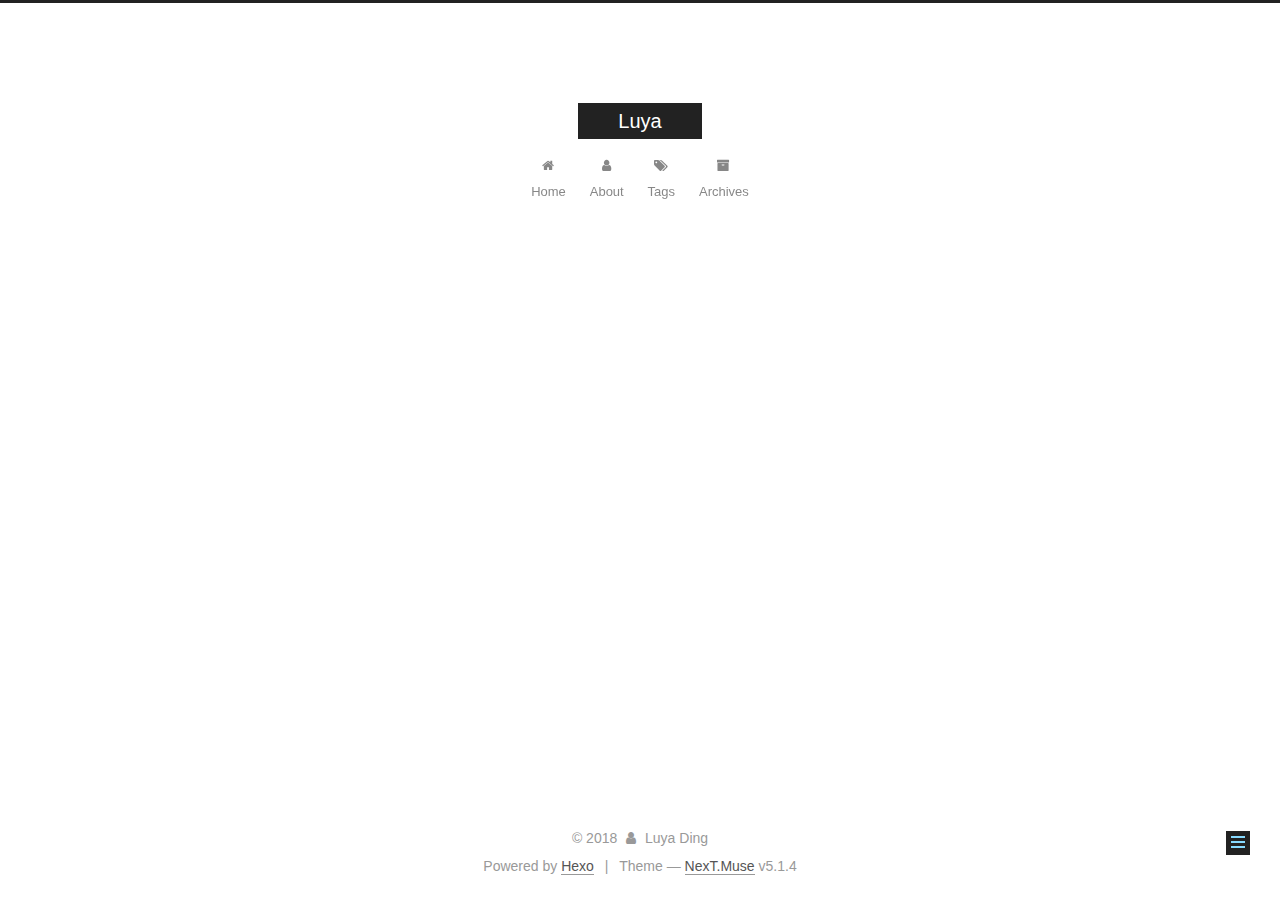
==== about/index.html @ d330a80e "Site updated: 2018-05-01 00:17:19" ====
<!DOCTYPE html>



  


<html class="theme-next muse use-motion" lang="">
<head>
  <meta charset="UTF-8"/>
<meta http-equiv="X-UA-Compatible" content="IE=edge" />
<meta name="viewport" content="width=device-width, initial-scale=1, maximum-scale=1"/>
<meta name="theme-color" content="#222">









<meta http-equiv="Cache-Control" content="no-transform" />
<meta http-equiv="Cache-Control" content="no-siteapp" />
















  
  
  <link href="/lib/fancybox/source/jquery.fancybox.css?v=2.1.5" rel="stylesheet" type="text/css" />







<link href="/lib/font-awesome/css/font-awesome.min.css?v=4.6.2" rel="stylesheet" type="text/css" />

<link href="/css/main.css?v=5.1.4" rel="stylesheet" type="text/css" />


  <link rel="apple-touch-icon" sizes="180x180" href="/images/apple-touch-icon-next.png?v=5.1.4">


  <link rel="icon" type="image/png" sizes="32x32" href="/images/favicon-32x32-next.png?v=5.1.4">


  <link rel="icon" type="image/png" sizes="16x16" href="/images/favicon-16x16-next.png?v=5.1.4">


  <link rel="mask-icon" href="/images/logo.svg?v=5.1.4" color="#222">





  <meta name="keywords" content="Hexo, NexT" />










<meta name="description" content="Les étoiles sont belles, à cause d&apos;une fleur que l&apos;on ne voit pas.">
<meta property="og:type" content="website">
<meta property="og:title" content="about">
<meta property="og:url" content="http://lorraineding.github.io/about/index.html">
<meta property="og:site_name" content="Luya">
<meta property="og:description" content="Les étoiles sont belles, à cause d&apos;une fleur que l&apos;on ne voit pas.">
<meta property="og:locale" content="default">
<meta property="og:updated_time" content="2018-05-01T04:16:42.000Z">
<meta name="twitter:card" content="summary">
<meta name="twitter:title" content="about">
<meta name="twitter:description" content="Les étoiles sont belles, à cause d&apos;une fleur que l&apos;on ne voit pas.">



<script type="text/javascript" id="hexo.configurations">
  var NexT = window.NexT || {};
  var CONFIG = {
    root: '/',
    scheme: 'Muse',
    version: '5.1.4',
    sidebar: {"position":"left","display":"post","offset":12,"b2t":false,"scrollpercent":false,"onmobile":false},
    fancybox: true,
    tabs: true,
    motion: {"enable":true,"async":false,"transition":{"post_block":"fadeIn","post_header":"slideDownIn","post_body":"slideDownIn","coll_header":"slideLeftIn","sidebar":"slideUpIn"}},
    duoshuo: {
      userId: '0',
      author: 'Author'
    },
    algolia: {
      applicationID: '',
      apiKey: '',
      indexName: '',
      hits: {"per_page":10},
      labels: {"input_placeholder":"Search for Posts","hits_empty":"We didn't find any results for the search: ${query}","hits_stats":"${hits} results found in ${time} ms"}
    }
  };
</script>



  <link rel="canonical" href="http://lorraineding.github.io/about/"/>





  <title>about | Luya</title>
  








</head>

<body itemscope itemtype="http://schema.org/WebPage" lang="default">

  
  
    
  

  <div class="container sidebar-position-left page-post-detail">
    <div class="headband"></div>

    <header id="header" class="header" itemscope itemtype="http://schema.org/WPHeader">
      <div class="header-inner"><div class="site-brand-wrapper">
  <div class="site-meta ">
    

    <div class="custom-logo-site-title">
      <a href="/"  class="brand" rel="start">
        <span class="logo-line-before"><i></i></span>
        <span class="site-title">Luya</span>
        <span class="logo-line-after"><i></i></span>
      </a>
    </div>
      
        <p class="site-subtitle"></p>
      
  </div>

  <div class="site-nav-toggle">
    <button>
      <span class="btn-bar"></span>
      <span class="btn-bar"></span>
      <span class="btn-bar"></span>
    </button>
  </div>
</div>

<nav class="site-nav">
  

  
    <ul id="menu" class="menu">
      
        
        <li class="menu-item menu-item-home">
          <a href="/" rel="section">
            
              <i class="menu-item-icon fa fa-fw fa-home"></i> <br />
            
            Home
          </a>
        </li>
      
        
        <li class="menu-item menu-item-about">
          <a href="/about/" rel="section">
            
              <i class="menu-item-icon fa fa-fw fa-user"></i> <br />
            
            About
          </a>
        </li>
      
        
        <li class="menu-item menu-item-tags">
          <a href="/tags/" rel="section">
            
              <i class="menu-item-icon fa fa-fw fa-tags"></i> <br />
            
            Tags
          </a>
        </li>
      
        
        <li class="menu-item menu-item-archives">
          <a href="/archives/" rel="section">
            
              <i class="menu-item-icon fa fa-fw fa-archive"></i> <br />
            
            Archives
          </a>
        </li>
      

      
    </ul>
  

  
</nav>



 </div>
    </header>

    <main id="main" class="main">
      <div class="main-inner">
        <div class="content-wrap">
          <div id="content" class="content">
            

  <div id="posts" class="posts-expand">
    
    
    
    <div class="post-block page">
      <header class="post-header">

	<h1 class="post-title" itemprop="name headline">about</h1>



</header>

      
      
      
      <div class="post-body">
        
        
          
        
      </div>
      
      
      
    </div>
    
    
    
  </div>


          </div>
          


          

  



        </div>
        
          
  
  <div class="sidebar-toggle">
    <div class="sidebar-toggle-line-wrap">
      <span class="sidebar-toggle-line sidebar-toggle-line-first"></span>
      <span class="sidebar-toggle-line sidebar-toggle-line-middle"></span>
      <span class="sidebar-toggle-line sidebar-toggle-line-last"></span>
    </div>
  </div>

  <aside id="sidebar" class="sidebar">
    
    <div class="sidebar-inner">

      

      

      <section class="site-overview-wrap sidebar-panel sidebar-panel-active">
        <div class="site-overview">
          <div class="site-author motion-element" itemprop="author" itemscope itemtype="http://schema.org/Person">
            
              <p class="site-author-name" itemprop="name">Luya Ding</p>
              <p class="site-description motion-element" itemprop="description">Les étoiles sont belles, à cause d'une fleur que l'on ne voit pas.</p>
          </div>

          <nav class="site-state motion-element">

            
              <div class="site-state-item site-state-posts">
              
                <a href="/archives/">
              
                  <span class="site-state-item-count">1</span>
                  <span class="site-state-item-name">posts</span>
                </a>
              </div>
            

            

            

          </nav>

          

          

          
          

          
          

          

        </div>
      </section>

      

      

    </div>
  </aside>


        
      </div>
    </main>

    <footer id="footer" class="footer">
      <div class="footer-inner">
        <div class="copyright">&copy; <span itemprop="copyrightYear">2018</span>
  <span class="with-love">
    <i class="fa fa-user"></i>
  </span>
  <span class="author" itemprop="copyrightHolder">Luya Ding</span>

  
</div>


  <div class="powered-by">Powered by <a class="theme-link" target="_blank" href="https://hexo.io">Hexo</a></div>



  <span class="post-meta-divider">|</span>



  <div class="theme-info">Theme &mdash; <a class="theme-link" target="_blank" href="https://github.com/iissnan/hexo-theme-next">NexT.Muse</a> v5.1.4</div>




        







        
      </div>
    </footer>

    
      <div class="back-to-top">
        <i class="fa fa-arrow-up"></i>
        
      </div>
    

    

  </div>

  

<script type="text/javascript">
  if (Object.prototype.toString.call(window.Promise) !== '[object Function]') {
    window.Promise = null;
  }
</script>









  












  
  
    <script type="text/javascript" src="/lib/jquery/index.js?v=2.1.3"></script>
  

  
  
    <script type="text/javascript" src="/lib/fastclick/lib/fastclick.min.js?v=1.0.6"></script>
  

  
  
    <script type="text/javascript" src="/lib/jquery_lazyload/jquery.lazyload.js?v=1.9.7"></script>
  

  
  
    <script type="text/javascript" src="/lib/velocity/velocity.min.js?v=1.2.1"></script>
  

  
  
    <script type="text/javascript" src="/lib/velocity/velocity.ui.min.js?v=1.2.1"></script>
  

  
  
    <script type="text/javascript" src="/lib/fancybox/source/jquery.fancybox.pack.js?v=2.1.5"></script>
  


  


  <script type="text/javascript" src="/js/src/utils.js?v=5.1.4"></script>

  <script type="text/javascript" src="/js/src/motion.js?v=5.1.4"></script>



  
  

  
  <script type="text/javascript" src="/js/src/scrollspy.js?v=5.1.4"></script>
<script type="text/javascript" src="/js/src/post-details.js?v=5.1.4"></script>



  


  <script type="text/javascript" src="/js/src/bootstrap.js?v=5.1.4"></script>



  


  




	





  





  












  





  

  

  

  
  

  

  

  

</body>
</html>
---- css/main.css ----
/* normalize.css v3.0.2 | MIT License | git.io/normalize */
html {
  font-family: sans-serif; /* 1 */
  -ms-text-size-adjust: 100%; /* 2 */
  -webkit-text-size-adjust: 100%; /* 2 */
}
body {
  margin: 0;
}
article,
aside,
details,
figcaption,
figure,
footer,
header,
hgroup,
main,
menu,
nav,
section,
summary {
  display: block;
}
audio,
canvas,
progress,
video {
  display: inline-block; /* 1 */
  vertical-align: baseline; /* 2 */
}
audio:not([controls]) {
  display: none;
  height: 0;
}
[hidden],
template {
  display: none;
}
a {
  background-color: transparent;
}
a:active,
a:hover {
  outline: 0;
}
abbr[title] {
  border-bottom: 1px dotted;
}
b,
strong {
  font-weight: bold;
}
dfn {
  font-style: italic;
}
h1 {
  font-size: 2em;
  margin: 0.67em 0;
}
mark {
  background: #ff0;
  color: #000;
}
small {
  font-size: 80%;
}
sub,
sup {
  font-size: 75%;
  line-height: 0;
  position: relative;
  vertical-align: baseline;
}
sup {
  top: -0.5em;
}
sub {
  bottom: -0.25em;
}
img {
  border: 0;
}
svg:not(:root) {
  overflow: hidden;
}
figure {
  margin: 1em 40px;
}
hr {
  -moz-box-sizing: content-box;
  box-sizing: content-box;
  height: 0;
}
pre {
  overflow: auto;
}
code,
kbd,
pre,
samp {
  font-family: monospace, monospace;
  font-size: 1em;
}
button,
input,
optgroup,
select,
textarea {
  color: inherit; /* 1 */
  font: inherit; /* 2 */
  margin: 0; /* 3 */
}
button {
  overflow: visible;
}
button,
select {
  text-transform: none;
}
button,
html input[type="button"],
input[type="reset"],
input[type="submit"] {
  -webkit-appearance: button; /* 2 */
  cursor: pointer; /* 3 */
}
button[disabled],
html input[disabled] {
  cursor: default;
}
button::-moz-focus-inner,
input::-moz-focus-inner {
  border: 0;
  padding: 0;
}
input {
  line-height: normal;
}
input[type="checkbox"],
input[type="radio"] {
  box-sizing: border-box; /* 1 */
  padding: 0; /* 2 */
}
input[type="number"]::-webkit-inner-spin-button,
input[type="number"]::-webkit-outer-spin-button {
  height: auto;
}
input[type="search"] {
  -webkit-appearance: textfield; /* 1 */
  -moz-box-sizing: content-box;
  -webkit-box-sizing: content-box; /* 2 */
  box-sizing: content-box;
}
input[type="search"]::-webkit-search-cancel-button,
input[type="search"]::-webkit-search-decoration {
  -webkit-appearance: none;
}
fieldset {
  border: 1px solid #c0c0c0;
  margin: 0 2px;
  padding: 0.35em 0.625em 0.75em;
}
legend {
  border: 0; /* 1 */
  padding: 0; /* 2 */
}
textarea {
  overflow: auto;
}
optgroup {
  font-weight: bold;
}
table {
  border-collapse: collapse;
  border-spacing: 0;
}
td,
th {
  padding: 0;
}
::selection {
  background: #262a30;
  color: #fff;
}
body {
  position: relative;
  font-family: 'Lato', "PingFang SC", "Microsoft YaHei", sans-serif;
  font-size: 14px;
  line-height: 2;
  color: #555;
  background: #fff;
}
@media (max-width: 767px) {
  body {
    padding-right: 0 !important;
  }
}
@media (min-width: 768px) and (max-width: 991px) {
  body {
    padding-right: 0 !important;
  }
}
@media (min-width: 1600px) {
  body {
    font-size: 16px;
  }
}
h1,
h2,
h3,
h4,
h5,
h6 {
  margin: 0;
  padding: 0;
  font-weight: bold;
  line-height: 1.5;
  font-family: 'Lato', "PingFang SC", "Microsoft YaHei", sans-serif;
}
h2,
h3,
h4,
h5,
h6 {
  margin: 20px 0 15px;
}
h1 {
  font-size: 22px;
}
@media (max-width: 767px) {
  h1 {
    font-size: 18px;
  }
}
h2 {
  font-size: 20px;
}
@media (max-width: 767px) {
  h2 {
    font-size: 16px;
  }
}
h3 {
  font-size: 18px;
}
@media (max-width: 767px) {
  h3 {
    font-size: 14px;
  }
}
h4 {
  font-size: 16px;
}
@media (max-width: 767px) {
  h4 {
    font-size: 12px;
  }
}
h5 {
  font-size: 14px;
}
@media (max-width: 767px) {
  h5 {
    font-size: 10px;
  }
}
h6 {
  font-size: 12px;
}
@media (max-width: 767px) {
  h6 {
    font-size: 8px;
  }
}
p {
  margin: 0 0 20px 0;
}
a {
  color: #555;
  text-decoration: none;
  outline: none;
  border-bottom: 1px solid #999;
  word-wrap: break-word;
}
a:hover {
  color: #222;
  border-bottom-color: #222;
}
blockquote {
  margin: 0;
  padding: 0;
}
img {
  display: block;
  margin: auto;
  max-width: 100%;
  height: auto;
}
hr {
  margin: 40px 0;
  height: 3px;
  border: none;
  background-color: #ddd;
  background-image: repeating-linear-gradient(-45deg, #fff, #fff 4px, transparent 4px, transparent 8px);
}
blockquote {
  padding: 0 15px;
  color: #666;
  border-left: 4px solid #ddd;
}
blockquote cite::before {
  content: "-";
  padding: 0 5px;
}
dt {
  font-weight: 700;
}
dd {
  margin: 0;
  padding: 0;
}
kbd {
  border: 1px solid #ccc;
  border-radius: 0.2em;
  box-shadow: 0.1em 0.1em 0.2em rgba(0,0,0,0.1);
  background-color: #f9f9f9;
  font-family: inherit;
  background-image: -webkit-linear-gradient(top, #eee, #fff, #eee);
  padding: 0.1em 0.3em;
  white-space: nowrap;
}
.text-left {
  text-align: left;
}
.text-center {
  text-align: center;
}
.text-right {
  text-align: right;
}
.text-justify {
  text-align: justify;
}
.text-nowrap {
  white-space: nowrap;
}
.text-lowercase {
  text-transform: lowercase;
}
.text-uppercase {
  text-transform: uppercase;
}
.text-capitalize {
  text-transform: capitalize;
}
.center-block {
  display: block;
  margin-left: auto;
  margin-right: auto;
}
.clearfix:before,
.clearfix:after {
  content: " ";
  display: table;
}
.clearfix:after {
  clear: both;
}
.pullquote {
  width: 45%;
}
.pullquote.left {
  float: left;
  margin-left: 5px;
  margin-right: 10px;
}
.pullquote.right {
  float: right;
  margin-left: 10px;
  margin-right: 5px;
}
.affix.affix.affix {
  position: fixed;
}
.translation {
  margin-top: -20px;
  font-size: 14px;
  color: #999;
}
.scrollbar-measure {
  width: 100px;
  height: 100px;
  overflow: scroll;
  position: absolute;
  top: -9999px;
}
.use-motion .motion-element {
  opacity: 0;
}
table {
  margin: 20px 0;
  width: 100%;
  border-collapse: collapse;
  border-spacing: 0;
  border: 1px solid #ddd;
  font-size: 14px;
  table-layout: fixed;
  word-wrap: break-all;
}
table>tbody>tr:nth-of-type(odd) {
  background-color: #f9f9f9;
}
table>tbody>tr:hover {
  background-color: #f5f5f5;
}
caption,
th,
td {
  padding: 8px;
  text-align: left;
  vertical-align: middle;
  font-weight: normal;
}
th,
td {
  border-bottom: 3px solid #ddd;
  border-right: 1px solid #eee;
}
th {
  padding-bottom: 10px;
  font-weight: 700;
}
td {
  border-bottom-width: 1px;
}
html,
body {
  height: 100%;
}
.container {
  position: relative;
  min-height: 100%;
}
.header-inner {
  margin: 0 auto;
  padding: 100px 0 70px;
  width: 700px;
}
@media (min-width: 1600px) {
  .container .header-inner {
    width: 900px;
  }
}
.main {
  padding-bottom: 150px;
}
.main-inner {
  margin: 0 auto;
  width: 700px;
}
@media (min-width: 1600px) {
  .container .main-inner {
    width: 900px;
  }
}
.footer {
  position: absolute;
  left: 0;
  bottom: 0;
  width: 100%;
  min-height: 50px;
}
.footer-inner {
  box-sizing: border-box;
  margin: 20px auto;
  width: 700px;
}
@media (min-width: 1600px) {
  .container .footer-inner {
    width: 900px;
  }
}
pre,
.highlight {
  overflow: auto;
  margin: 20px 0;
  padding: 0;
  font-size: 13px;
  color: #4d4d4c;
  background: #f7f7f7;
  line-height: 1.6;
}
pre,
code {
  font-family: consolas, Menlo, "PingFang SC", "Microsoft YaHei", monospace;
}
code {
  padding: 2px 4px;
  word-wrap: break-word;
  color: #555;
  background: #eee;
  border-radius: 3px;
  font-size: 13px;
}
pre {
  padding: 10px;
}
pre code {
  padding: 0;
  color: #4d4d4c;
  background: none;
  text-shadow: none;
}
.highlight {
  border-radius: 1px;
}
.highlight pre {
  border: none;
  margin: 0;
  padding: 10px 0;
}
.highlight table {
  margin: 0;
  width: auto;
  border: none;
}
.highlight td {
  border: none;
  padding: 0;
}
.highlight figcaption {
  font-size: 1em;
  color: #4d4d4c;
  line-height: 1em;
  margin-bottom: 1em;
}
.highlight figcaption:before,
.highlight figcaption:after {
  content: " ";
  display: table;
}
.highlight figcaption:after {
  clear: both;
}
.highlight figcaption a {
  float: right;
  color: #4d4d4c;
}
.highlight figcaption a:hover {
  border-bottom-color: #4d4d4c;
}
.highlight .gutter pre {
  padding-left: 10px;
  padding-right: 10px;
  color: #869194;
  text-align: right;
  background-color: #eff2f3;
}
.highlight .code pre {
  width: 100%;
  padding-left: 10px;
  padding-right: 10px;
  background-color: #f7f7f7;
}
.highlight .line {
  height: 20px;
}
.gutter {
  -webkit-user-select: none;
  -moz-user-select: none;
  -ms-user-select: none;
  user-select: none;
}
.gist table {
  width: auto;
}
.gist table td {
  border: none;
}
pre .deletion {
  background: #fdd;
}
pre .addition {
  background: #dfd;
}
pre .meta {
  color: #8959a8;
}
pre .comment {
  color: #8e908c;
}
pre .variable,
pre .attribute,
pre .tag,
pre .regexp,
pre .ruby .constant,
pre .xml .tag .title,
pre .xml .pi,
pre .xml .doctype,
pre .html .doctype,
pre .css .id,
pre .css .class,
pre .css .pseudo {
  color: #c82829;
}
pre .number,
pre .preprocessor,
pre .built_in,
pre .literal,
pre .params,
pre .constant,
pre .command {
  color: #f5871f;
}
pre .ruby .class .title,
pre .css .rules .attribute,
pre .string,
pre .value,
pre .inheritance,
pre .header,
pre .ruby .symbol,
pre .xml .cdata,
pre .special,
pre .number,
pre .formula {
  color: #718c00;
}
pre .title,
pre .css .hexcolor {
  color: #3e999f;
}
pre .function,
pre .python .decorator,
pre .python .title,
pre .ruby .function .title,
pre .ruby .title .keyword,
pre .perl .sub,
pre .javascript .title,
pre .coffeescript .title {
  color: #4271ae;
}
pre .keyword,
pre .javascript .function {
  color: #8959a8;
}
.full-image.full-image.full-image.full-image {
  border: none;
  max-width: 100%;
  width: auto;
  margin: 20px auto 25px;
}
@media (min-width: 992px) {
  .full-image.full-image.full-image.full-image {
    max-width: none;
    width: 110%;
    margin: 25px -5%;
  }
}
.blockquote-center,
.page-home .post-type-quote blockquote,
.page-post-detail .post-type-quote blockquote {
  position: relative;
  margin: 40px 0;
  padding: 0;
  border-left: none;
  text-align: center;
}
.blockquote-center::before,
.page-home .post-type-quote blockquote::before,
.page-post-detail .post-type-quote blockquote::before,
.blockquote-center::after,
.page-home .post-type-quote blockquote::after,
.page-post-detail .post-type-quote blockquote::after {
  position: absolute;
  content: ' ';
  display: block;
  width: 100%;
  height: 24px;
  opacity: 0.2;
  background-repeat: no-repeat;
  background-position: 0 -6px;
  background-size: 22px 22px;
}
.blockquote-center::before,
.page-home .post-type-quote blockquote::before,
.page-post-detail .post-type-quote blockquote::before {
  top: -20px;
  background-image: url("../images/quote-l.svg");
  border-top: 1px solid #ccc;
}
.blockquote-center::after,
.page-home .post-type-quote blockquote::after,
.page-post-detail .post-type-quote blockquote::after {
  bottom: -20px;
  background-image: url("../images/quote-r.svg");
  border-bottom: 1px solid #ccc;
  background-position: 100% 8px;
}
.blockquote-center p,
.page-home .post-type-quote blockquote p,
.page-post-detail .post-type-quote blockquote p,
.blockquote-center div,
.page-home .post-type-quote blockquote div,
.page-post-detail .post-type-quote blockquote div {
  text-align: center;
}
.post .post-body .group-picture img {
  box-sizing: border-box;
  padding: 0 3px;
  border: none;
}
.post .group-picture-row {
  overflow: hidden;
  margin-top: 6px;
}
.post .group-picture-row:first-child {
  margin-top: 0;
}
.post .group-picture-column {
  float: left;
}
.page-post-detail .post-body .group-picture-column {
  float: none;
  margin-top: 10px;
  width: auto !important;
}
.page-post-detail .post-body .group-picture-column img {
  margin: 0 auto;
}
.page-archive .group-picture-container {
  overflow: hidden;
}
.page-archive .group-picture-row {
  float: left;
}
.page-archive .group-picture-row:first-child {
  margin-top: 6px;
}
.page-archive .group-picture-column {
  max-width: 150px;
  max-height: 150px;
}
.post-body .note {
  position: relative;
  padding: 15px;
  margin-bottom: 20px;
  border: 1px solid #eee;
  border-left-width: 5px;
  border-radius: 3px;
}
.post-body .note h2,
.post-body .note h3,
.post-body .note h4,
.post-body .note h5,
.post-body .note h6 {
  margin-top: 0;
  margin-bottom: 0;
  border-bottom: initial;
  padding-top: 0 !important;
}
.post-body .note p:first-child,
.post-body .note ul:first-child,
.post-body .note ol:first-child,
.post-body .note table:first-child,
.post-body .note pre:first-child,
.post-body .note blockquote:first-child {
  margin-top: 0;
}
.post-body .note p:last-child,
.post-body .note ul:last-child,
.post-body .note ol:last-child,
.post-body .note table:last-child,
.post-body .note pre:last-child,
.post-body .note blockquote:last-child {
  margin-bottom: 0;
}
.post-body .note.default {
  border-left-color: #777;
}
.post-body .note.default h2,
.post-body .note.default h3,
.post-body .note.default h4,
.post-body .note.default h5,
.post-body .note.default h6 {
  color: #777;
}
.post-body .note.primary {
  border-left-color: #6f42c1;
}
.post-body .note.primary h2,
.post-body .note.primary h3,
.post-body .note.primary h4,
.post-body .note.primary h5,
.post-body .note.primary h6 {
  color: #6f42c1;
}
.post-body .note.info {
  border-left-color: #428bca;
}
.post-body .note.info h2,
.post-body .note.info h3,
.post-body .note.info h4,
.post-body .note.info h5,
.post-body .note.info h6 {
  color: #428bca;
}
.post-body .note.success {
  border-left-color: #5cb85c;
}
.post-body .note.success h2,
.post-body .note.success h3,
.post-body .note.success h4,
.post-body .note.success h5,
.post-body .note.success h6 {
  color: #5cb85c;
}
.post-body .note.warning {
  border-left-color: #f0ad4e;
}
.post-body .note.warning h2,
.post-body .note.warning h3,
.post-body .note.warning h4,
.post-body .note.warning h5,
.post-body .note.warning h6 {
  color: #f0ad4e;
}
.post-body .note.danger {
  border-left-color: #d9534f;
}
.post-body .note.danger h2,
.post-body .note.danger h3,
.post-body .note.danger h4,
.post-body .note.danger h5,
.post-body .note.danger h6 {
  color: #d9534f;
}
.post-body .label {
  display: inline;
  padding: 0 2px;
  white-space: nowrap;
}
.post-body .label.default {
  background-color: #f0f0f0;
}
.post-body .label.primary {
  background-color: #efe6f7;
}
.post-body .label.info {
  background-color: #e5f2f8;
}
.post-body .label.success {
  background-color: #e7f4e9;
}
.post-body .label.warning {
  background-color: #fcf6e1;
}
.post-body .label.danger {
  background-color: #fae8eb;
}
.post-body .tabs {
  position: relative;
  display: block;
  margin-bottom: 20px;
  padding-top: 10px;
}
.post-body .tabs ul.nav-tabs {
  margin: 0;
  padding: 0;
  display: flex;
  margin-bottom: -1px;
}
@media (max-width: 413px) {
  .post-body .tabs ul.nav-tabs {
    display: block;
    margin-bottom: 5px;
  }
}
.post-body .tabs ul.nav-tabs li.tab {
  list-style-type: none !important;
  margin: 0 0.25em 0 0;
  border-top: 3px solid transparent;
  border-left: 1px solid transparent;
  border-right: 1px solid transparent;
}
@media (max-width: 413px) {
  .post-body .tabs ul.nav-tabs li.tab {
    margin: initial;
    border-top: 1px solid transparent;
    border-left: 3px solid transparent;
    border-right: 1px solid transparent;
    border-bottom: 1px solid transparent;
  }
}
.post-body .tabs ul.nav-tabs li.tab a {
  outline: 0;
  border-bottom: initial;
  display: block;
  line-height: 1.8em;
  padding: 0.25em 0.75em;
  transition-duration: 0.2s;
  transition-timing-function: ease-out;
  transition-delay: 0s;
}
.post-body .tabs ul.nav-tabs li.tab a i {
  width: 1.285714285714286em;
}
.post-body .tabs ul.nav-tabs li.tab.active {
  border-top: 3px solid #fc6423;
  border-left: 1px solid #ddd;
  border-right: 1px solid #ddd;
  background-color: #fff;
}
@media (max-width: 413px) {
  .post-body .tabs ul.nav-tabs li.tab.active {
    border-top: 1px solid #ddd;
    border-left: 3px solid #fc6423;
    border-right: 1px solid #ddd;
    border-bottom: 1px solid #ddd;
  }
}
.post-body .tabs ul.nav-tabs li.tab.active a {
  cursor: default;
  color: #555;
}
.post-body .tabs .tab-content {
  background-color: #fff;
}
.post-body .tabs .tab-content .tab-pane {
  border: 1px solid #ddd;
  padding: 20px 20px 0 20px;
}
.post-body .tabs .tab-content .tab-pane:not(.active) {
  display: none !important;
}
.post-body .tabs .tab-content .tab-pane.active {
  display: block !important;
}
.btn {
  display: inline-block;
  padding: 0 20px;
  font-size: 14px;
  color: #fff;
  background: #222;
  border: 2px solid #222;
  text-decoration: none;
  border-radius: 0;
  transition-property: background-color;
  transition-duration: 0.2s;
  transition-timing-function: ease-in-out;
  transition-delay: 0s;
  line-height: 2;
}
.btn:hover {
  border-color: #222;
  color: #222;
  background: #fff;
}
.btn +.btn {
  margin: 0 0 8px 8px;
}
.btn .fa-fw {
  width: 1.285714285714286em;
  text-align: left;
}
.btn-bar {
  display: block;
  width: 22px;
  height: 2px;
  background: #555;
  border-radius: 1px;
}
.btn-bar+.btn-bar {
  margin-top: 4px;
}
.pagination {
  margin: 120px 0 40px;
  text-align: center;
  border-top: 1px solid #eee;
}
.page-number-basic,
.pagination .prev,
.pagination .next,
.pagination .page-number,
.pagination .space {
  display: inline-block;
  position: relative;
  top: -1px;
  margin: 0 10px;
  padding: 0 11px;
}
@media (max-width: 767px) {
  .page-number-basic,
  .pagination .prev,
  .pagination .next,
  .pagination .page-number,
  .pagination .space {
    margin: 0 5px;
  }
}
.pagination .prev,
.pagination .next,
.pagination .page-number {
  border-bottom: 0;
  border-top: 1px solid #eee;
  transition-property: border-color;
  transition-duration: 0.2s;
  transition-timing-function: ease-in-out;
  transition-delay: 0s;
}
.pagination .prev:hover,
.pagination .next:hover,
.pagination .page-number:hover {
  border-top-color: #222;
}
.pagination .space {
  padding: 0;
  margin: 0;
}
.pagination .prev {
  margin-left: 0;
}
.pagination .next {
  margin-right: 0;
}
.pagination .page-number.current {
  color: #fff;
  background: #ccc;
  border-top-color: #ccc;
}
@media (max-width: 767px) {
  .pagination {
    border-top: none;
  }
  .pagination .prev,
  .pagination .next,
  .pagination .page-number {
    margin-bottom: 10px;
    border-top: 0;
    border-bottom: 1px solid #eee;
    padding: 0 10px;
  }
  .pagination .prev:hover,
  .pagination .next:hover,
  .pagination .page-number:hover {
    border-bottom-color: #222;
  }
}
.comments {
  margin: 60px 20px 0;
}
.tag-cloud {
  text-align: center;
}
.tag-cloud a {
  display: inline-block;
  margin: 10px;
}
.back-to-top {
  box-sizing: border-box;
  position: fixed;
  bottom: -100px;
  right: 30px;
  z-index: 1050;
  padding: 0 6px;
  width: 24px;
  background: #222;
  font-size: 12px;
  opacity: 1;
  color: #fff;
  cursor: pointer;
  text-align: center;
  -webkit-transform: translateZ(0);
  transition-property: bottom;
  transition-duration: 0.2s;
  transition-timing-function: ease-in-out;
  transition-delay: 0s;
}
@media (min-width: 768px) and (max-width: 991px) {
  .back-to-top {
    display: none !important;
  }
}
@media (max-width: 767px) {
  .back-to-top {
    display: none !important;
  }
}
.back-to-top.back-to-top-on {
  bottom: 19px;
}
.header {
  background: transparent;
}
.header-inner {
  position: relative;
}
.headband {
  height: 3px;
  background: #222;
}
.site-meta {
  margin: 0;
  text-align: center;
}
@media (max-width: 767px) {
  .site-meta {
    text-align: center;
  }
}
.brand {
  position: relative;
  display: inline-block;
  padding: 0 40px;
  color: #fff;
  background: #222;
  border-bottom: none;
}
.brand:hover {
  color: #fff;
}
.logo {
  display: inline-block;
  margin-right: 5px;
  line-height: 36px;
  vertical-align: top;
}
.site-title {
  display: inline-block;
  vertical-align: top;
  line-height: 36px;
  font-size: 20px;
  font-weight: normal;
  font-family: 'Lato', "PingFang SC", "Microsoft YaHei", sans-serif;
}
.site-subtitle {
  margin-top: 10px;
  font-size: 13px;
  color: #999;
}
.use-motion .brand {
  opacity: 0;
}
.use-motion .logo,
.use-motion .site-title,
.use-motion .site-subtitle {
  opacity: 0;
  position: relative;
  top: -10px;
}
.site-nav-toggle {
  display: none;
  position: absolute;
  top: 10px;
  left: 10px;
}
@media (max-width: 767px) {
  .site-nav-toggle {
    display: block;
  }
}
.site-nav-toggle button {
  margin-top: 2px;
  padding: 9px 10px;
  background: transparent;
  border: none;
}
@media (max-width: 767px) {
  .site-nav {
    display: none;
    margin: 0 -10px;
    padding: 0 10px;
    clear: both;
    border-top: 1px solid #ddd;
  }
}
@media (min-width: 768px) and (max-width: 991px) {
  .site-nav {
    display: block !important;
  }
}
@media (min-width: 992px) {
  .site-nav {
    display: block !important;
  }
}
.menu {
  margin-top: 20px;
  padding-left: 0;
  text-align: center;
}
.menu .menu-item {
  display: inline-block;
  margin: 0 10px;
  list-style: none;
}
@media screen and (max-width: 767px) {
  .menu .menu-item {
    margin-top: 10px;
  }
}
.menu .menu-item a {
  display: block;
  font-size: 13px;
  line-height: inherit;
  border-bottom: 1px solid transparent;
  transition-property: border-color;
  transition-duration: 0.2s;
  transition-timing-function: ease-in-out;
  transition-delay: 0s;
}
.menu .menu-item a:hover {
  border-bottom-color: #222;
}
.menu .menu-item .fa {
  margin-right: 5px;
}
.use-motion .menu-item {
  opacity: 0;
}
.post-body {
  font-family: 'Lato', "PingFang SC", "Microsoft YaHei", sans-serif;
}
@media (max-width: 767px) {
  .post-body {
    word-break: break-word;
  }
}
.post-body .fancybox img {
  display: block !important;
  margin: 0 auto;
  cursor: pointer;
  cursor: zoom-in;
  cursor: -webkit-zoom-in;
}
.post-body .image-caption,
.post-body .figure .caption {
  margin: -20px auto 15px;
  text-align: center;
  font-size: 14px;
  color: #999;
  font-weight: bold;
  line-height: 1;
}
.post-sticky-flag {
  display: inline-block;
  font-size: 16px;
  -ms-transform: rotate(30deg);
  -webkit-transform: rotate(30deg);
  -moz-transform: rotate(30deg);
  -ms-transform: rotate(30deg);
  -o-transform: rotate(30deg);
  transform: rotate(30deg);
}
.use-motion .post-block,
.use-motion .pagination,
.use-motion .comments {
  opacity: 0;
}
.use-motion .post-header {
  opacity: 0;
}
.use-motion .post-body {
  opacity: 0;
}
.use-motion .collection-title {
  opacity: 0;
}
.posts-expand {
  padding-top: 40px;
}
@media (max-width: 767px) {
  .posts-expand {
    margin: 0 20px;
  }
  .post-body pre .gutter pre {
    padding-right: 10px;
  }
  .post-body .highlight {
    margin-left: 0px;
    margin-right: 0px;
    padding: 0;
  }
  .post-body .highlight .gutter pre {
    padding-right: 10px;
  }
}
@media (min-width: 992px) {
  .posts-expand .post-body {
    text-align: justify;
  }
}
.posts-expand .post-body h2,
.posts-expand .post-body h3,
.posts-expand .post-body h4,
.posts-expand .post-body h5,
.posts-expand .post-body h6 {
  padding-top: 10px;
}
.posts-expand .post-body h2 .header-anchor,
.posts-expand .post-body h3 .header-anchor,
.posts-expand .post-body h4 .header-anchor,
.posts-expand .post-body h5 .header-anchor,
.posts-expand .post-body h6 .header-anchor {
  float: right;
  margin-left: 10px;
  color: #ccc;
  border-bottom-style: none;
  visibility: hidden;
}
.posts-expand .post-body h2 .header-anchor:hover,
.posts-expand .post-body h3 .header-anchor:hover,
.posts-expand .post-body h4 .header-anchor:hover,
.posts-expand .post-body h5 .header-anchor:hover,
.posts-expand .post-body h6 .header-anchor:hover {
  color: inherit;
}
.posts-expand .post-body h2:hover .header-anchor,
.posts-expand .post-body h3:hover .header-anchor,
.posts-expand .post-body h4:hover .header-anchor,
.posts-expand .post-body h5:hover .header-anchor,
.posts-expand .post-body h6:hover .header-anchor {
  visibility: visible;
}
.posts-expand .post-body ul li {
  list-style: circle;
}
.posts-expand .post-body img {
  box-sizing: border-box;
  margin: auto;
  padding: 3px;
  border: 1px solid #ddd;
}
.posts-expand .post-body .fancybox img {
  margin: 0 auto 25px;
}
@media (max-width: 767px) {
  .posts-collapse {
    margin: 0 20px;
  }
  .posts-collapse .post-title,
  .posts-collapse .post-meta {
    display: block;
    width: auto;
    text-align: left;
  }
}
.posts-collapse {
  position: relative;
  z-index: 1010;
  margin-left: 55px;
}
.posts-collapse::after {
  content: " ";
  position: absolute;
  top: 20px;
  left: 0;
  margin-left: -2px;
  width: 4px;
  height: 100%;
  background: #f5f5f5;
  z-index: -1;
}
@media (max-width: 767px) {
  .posts-collapse {
    margin: 0 20px;
  }
}
.posts-collapse .collection-title {
  position: relative;
  margin: 60px 0;
}
.posts-collapse .collection-title h1,
.posts-collapse .collection-title h2 {
  margin-left: 20px;
}
.posts-collapse .collection-title small {
  color: #bbb;
  margin-left: 5px;
}
.posts-collapse .collection-title::before {
  content: " ";
  position: absolute;
  left: 0;
  top: 50%;
  margin-left: -4px;
  margin-top: -4px;
  width: 8px;
  height: 8px;
  background: #bbb;
  border-radius: 50%;
}
.posts-collapse .post {
  margin: 30px 0;
}
.posts-collapse .post-header {
  position: relative;
  transition-duration: 0.2s;
  transition-timing-function: ease-in-out;
  transition-delay: 0s;
  transition-property: border;
  border-bottom: 1px dashed #ccc;
}
.posts-collapse .post-header::before {
  content: " ";
  position: absolute;
  left: 0;
  top: 12px;
  width: 6px;
  height: 6px;
  margin-left: -4px;
  background: #bbb;
  border-radius: 50%;
  border: 1px solid #fff;
  transition-duration: 0.2s;
  transition-timing-function: ease-in-out;
  transition-delay: 0s;
  transition-property: background;
}
.posts-collapse .post-header:hover {
  border-bottom-color: #666;
}
.posts-collapse .post-header:hover::before {
  background: #222;
}
.posts-collapse .post-meta {
  position: absolute;
  font-size: 12px;
  left: 20px;
  top: 5px;
}
.posts-collapse .post-comments-count {
  display: none;
}
.posts-collapse .post-title {
  margin-left: 60px;
  font-size: 16px;
  font-weight: normal;
  line-height: inherit;
}
.posts-collapse .post-title::after {
  margin-left: 3px;
  opacity: 0.6;
}
.posts-collapse .post-title a {
  color: #666;
  border-bottom: none;
}
.page-home .post-type-quote .post-header,
.page-post-detail .post-type-quote .post-header,
.page-home .post-type-quote .post-tags,
.page-post-detail .post-type-quote .post-tags {
  display: none;
}
.posts-expand .post-title {
  text-align: center;
  word-break: break-word;
  font-weight: 400;
}
.posts-expand .post-title-link {
  display: inline-block;
  position: relative;
  color: #555;
  border-bottom: none;
  line-height: 1.2;
  vertical-align: top;
}
.posts-expand .post-title-link::before {
  content: "";
  position: absolute;
  width: 100%;
  height: 2px;
  bottom: 0;
  left: 0;
  background-color: #000;
  visibility: hidden;
  -webkit-transform: scaleX(0);
  -moz-transform: scaleX(0);
  -ms-transform: scaleX(0);
  -o-transform: scaleX(0);
  transform: scaleX(0);
  transition-duration: 0.2s;
  transition-timing-function: ease-in-out;
  transition-delay: 0s;
}
.posts-expand .post-title-link:hover::before {
  visibility: visible;
  -webkit-transform: scaleX(1);
  -moz-transform: scaleX(1);
  -ms-transform: scaleX(1);
  -o-transform: scaleX(1);
  transform: scaleX(1);
}
.posts-expand .post-title-link .fa {
  font-size: 16px;
}
.posts-expand .post-meta {
  margin: 3px 0 60px 0;
  color: #999;
  font-family: 'Lato', "PingFang SC", "Microsoft YaHei", sans-serif;
  font-size: 12px;
  text-align: center;
}
.posts-expand .post-meta .post-category-list {
  display: inline-block;
  margin: 0;
  padding: 3px;
}
.posts-expand .post-meta .post-category-list-link {
  color: #999;
}
.posts-expand .post-meta .post-description {
  font-size: 14px;
  margin-top: 2px;
}
.post-meta-divider {
  margin: 0 0.5em;
}
.post-meta-item-icon {
  margin-right: 3px;
}
@media (min-width: 768px) and (max-width: 991px) {
  .post-meta-item-icon {
    display: inline-block;
  }
}
@media (max-width: 767px) {
  .post-meta-item-icon {
    display: inline-block;
  }
}
@media (min-width: 768px) and (max-width: 991px) {
  .post-meta-item-text {
    display: none;
  }
}
@media (max-width: 767px) {
  .post-meta-item-text {
    display: none;
  }
}
@media (max-width: 767px) {
  .posts-expand .post-comments-count {
    display: none;
  }
}
.post-button {
  margin-top: 40px;
}
.posts-expand .post-tags {
  margin-top: 40px;
  text-align: center;
}
.posts-expand .post-tags a {
  display: inline-block;
  margin-right: 10px;
  font-size: 13px;
}
.post-nav {
  display: table;
  margin-top: 15px;
  width: 100%;
  border-top: 1px solid #eee;
}
.post-nav-divider {
  display: table-cell;
  width: 10%;
}
.post-nav-item {
  display: table-cell;
  padding: 10px 0 0 0;
  width: 45%;
  vertical-align: top;
}
.post-nav-item a {
  position: relative;
  display: block;
  line-height: 25px;
  font-size: 14px;
  color: #555;
  border-bottom: none;
}
.post-nav-item a:hover {
  color: #222;
  border-bottom: none;
}
.post-nav-item a:active {
  top: 2px;
}
.post-nav-item .fa {
  position: absolute;
  top: 8px;
  left: 0;
  font-size: 12px;
}
.post-nav-next a {
  padding-left: 15px;
}
.post-nav-prev {
  text-align: right;
}
.post-nav-prev a {
  padding-right: 15px;
}
.post-nav-prev .fa {
  right: 0;
  left: auto;
}
.posts-expand .post-eof {
  display: block;
  margin: 80px auto 60px;
  width: 8%;
  height: 1px;
  background: #ccc;
  text-align: center;
}
.post:last-child .post-eof.post-eof.post-eof {
  display: none;
}
.post-gallery {
  display: table;
  table-layout: fixed;
  width: 100%;
  border-collapse: separate;
}
.post-gallery-row {
  display: table-row;
}
.post-gallery .post-gallery-img {
  display: table-cell;
  text-align: center;
  vertical-align: middle;
  border: none;
}
.post-gallery .post-gallery-img img {
  max-width: 100%;
  max-height: 100%;
  border: none;
}
.fancybox-close,
.fancybox-close:hover {
  border: none;
}
.rtl.post-body p,
.rtl.post-body a,
.rtl.post-body h1,
.rtl.post-body h2,
.rtl.post-body h3,
.rtl.post-body h4,
.rtl.post-body h5,
.rtl.post-body h6,
.rtl.post-body li,
.rtl.post-body ul,
.rtl.post-body ol {
  direction: rtl;
  font-family: UKIJ Ekran;
}
.rtl.post-title {
  font-family: UKIJ Ekran;
}
.sidebar {
  position: fixed;
  right: 0;
  top: 0;
  bottom: 0;
  width: 0;
  z-index: 1040;
  box-shadow: inset 0 2px 6px #000;
  background: #222;
  -webkit-transform: translateZ(0);
}
.sidebar a {
  color: #999;
  border-bottom-color: #555;
}
.sidebar a:hover {
  color: #eee;
}
@media (min-width: 768px) and (max-width: 991px) {
  .sidebar {
    display: none !important;
  }
}
@media (max-width: 767px) {
  .sidebar {
    display: none !important;
  }
}
.sidebar-inner {
  position: relative;
  padding: 20px 10px;
  color: #999;
  text-align: center;
}
.site-overview-wrap {
  overflow: hidden;
}
.site-overview {
  overflow-y: auto;
  overflow-x: hidden;
}
.sidebar-toggle {
  position: fixed;
  right: 30px;
  bottom: 45px;
  width: 14px;
  height: 14px;
  padding: 5px;
  background: #222;
  line-height: 0;
  z-index: 1050;
  cursor: pointer;
  -webkit-transform: translateZ(0);
}
@media (min-width: 768px) and (max-width: 991px) {
  .sidebar-toggle {
    display: none !important;
  }
}
@media (max-width: 767px) {
  .sidebar-toggle {
    display: none !important;
  }
}
.sidebar-toggle-line {
  position: relative;
  display: inline-block;
  vertical-align: top;
  height: 2px;
  width: 100%;
  background: #fff;
  margin-top: 3px;
}
.sidebar-toggle-line:first-child {
  margin-top: 0;
}
.site-author-image {
  display: block;
  margin: 0 auto;
  padding: 2px;
  max-width: 96px;
  height: auto;
  border: 2px solid #333;
}
.site-author-name {
  margin: 5px 0 0;
  text-align: center;
  color: #f5f5f5;
  font-weight: normal;
}
.site-description {
  margin-top: 5px;
  text-align: center;
  font-size: 14px;
  color: #999;
}
.site-state {
  overflow: hidden;
  line-height: 1.4;
  white-space: nowrap;
  text-align: center;
}
.site-state-item {
  display: inline-block;
  padding: 0 15px;
  border-left: 1px solid #333;
}
.site-state-item:first-child {
  border-left: none;
}
.site-state-item a {
  border-bottom: none;
}
.site-state-item-count {
  display: block;
  text-align: center;
  color: inherit;
  font-weight: 600;
  font-size: 18px;
}
.site-state-item-name {
  font-size: 13px;
  color: inherit;
}
.feed-link {
  margin-top: 20px;
}
.feed-link a {
  display: inline-block;
  padding: 0 15px;
  color: #fc6423;
  border: 1px solid #fc6423;
  border-radius: 4px;
}
.feed-link a i {
  color: #fc6423;
  font-size: 14px;
}
.feed-link a:hover {
  color: #fff;
  background: #fc6423;
}
.feed-link a:hover i {
  color: #fff;
}
.links-of-author {
  margin-top: 20px;
}
.links-of-author a {
  display: inline-block;
  vertical-align: middle;
  margin-right: 10px;
  margin-bottom: 10px;
  border-bottom-color: #555;
  font-size: 13px;
}
.links-of-author a:before {
  display: inline-block;
  vertical-align: middle;
  margin-right: 3px;
  content: " ";
  width: 4px;
  height: 4px;
  border-radius: 50%;
  background: #0be5fe;
}
.links-of-blogroll {
  font-size: 13px;
}
.links-of-blogroll-title {
  margin-top: 20px;
  font-size: 14px;
  font-weight: 600;
}
.links-of-blogroll-list {
  margin: 0;
  padding: 0;
  list-style: none;
}
.links-of-blogroll-item {
  padding: 2px 10px;
}
.links-of-blogroll-item a {
  max-width: 280px;
  box-sizing: border-box;
  display: inline-block;
  overflow: hidden;
  white-space: nowrap;
  text-overflow: ellipsis;
}
.sidebar-nav {
  margin: 0 0 20px;
  padding-left: 0;
}
.sidebar-nav li {
  display: inline-block;
  cursor: pointer;
  border-bottom: 1px solid transparent;
  font-size: 14px;
  color: #555;
}
.sidebar-nav li:hover {
  color: #f5f5f5;
}
.page-post-detail .sidebar-nav-toc {
  padding: 0 5px;
}
.page-post-detail .sidebar-nav-overview {
  margin-left: 10px;
}
.sidebar-nav .sidebar-nav-active {
  color: #87daff;
  border-bottom-color: #87daff;
}
.sidebar-nav .sidebar-nav-active:hover {
  color: #87daff;
}
.sidebar-panel {
  display: none;
}
.sidebar-panel-active {
  display: block;
}
.post-toc-empty {
  font-size: 14px;
  color: #666;
}
.post-toc-wrap {
  overflow: hidden;
}
.post-toc {
  overflow: auto;
}
.post-toc ol {
  margin: 0;
  padding: 0 2px 5px 10px;
  text-align: left;
  list-style: none;
  font-size: 14px;
}
.post-toc ol > ol {
  padding-left: 0;
}
.post-toc ol a {
  transition-duration: 0.2s;
  transition-timing-function: ease-in-out;
  transition-delay: 0s;
  transition-property: all;
  color: #999;
  border-bottom-color: #555;
}
.post-toc ol a:hover {
  color: #ccc;
  border-bottom-color: #ccc;
}
.post-toc .nav-item {
  overflow: hidden;
  text-overflow: ellipsis;
  text-align: justify;
  white-space: nowrap;
  line-height: 1.8;
}
.post-toc .nav .nav-child {
  display: none;
}
.post-toc .nav .active > .nav-child {
  display: block;
}
.post-toc .nav .active-current > .nav-child {
  display: block;
}
.post-toc .nav .active-current > .nav-child > .nav-item {
  display: block;
}
.post-toc .nav .active > a {
  color: #87daff;
  border-bottom-color: #87daff;
}
.post-toc .nav .active-current > a {
  color: #87daff;
}
.post-toc .nav .active-current > a:hover {
  color: #87daff;
}
.footer {
  font-size: 14px;
  color: #999;
}
.footer img {
  border: none;
}
.footer-inner {
  text-align: center;
}
.with-love {
  display: inline-block;
  margin: 0 5px;
}
.powered-by,
.theme-info {
  display: inline-block;
}
.cc-license {
  margin-top: 10px;
  text-align: center;
}
.cc-license .cc-opacity {
  opacity: 0.7;
  border-bottom: none;
}
.cc-license .cc-opacity:hover {
  opacity: 0.9;
}
.cc-license img {
  display: inline-block;
}
.theme-next #ds-thread #ds-reset {
  color: #555;
}
.theme-next #ds-thread #ds-reset .ds-replybox {
  margin-bottom: 30px;
}
.theme-next #ds-thread #ds-reset .ds-replybox .ds-avatar,
.theme-next #ds-reset .ds-avatar img {
  box-shadow: none;
}
.theme-next #ds-thread #ds-reset .ds-textarea-wrapper {
  border-color: #c7d4e1;
  background: none;
  border-top-right-radius: 3px;
  border-top-left-radius: 3px;
}
.theme-next #ds-thread #ds-reset .ds-textarea-wrapper textarea {
  height: 60px;
}
.theme-next #ds-reset .ds-rounded-top {
  border-radius: 0;
}
.theme-next #ds-thread #ds-reset .ds-post-toolbar {
  box-sizing: border-box;
  border: 1px solid #c7d4e1;
  background: #f6f8fa;
}
.theme-next #ds-thread #ds-reset .ds-post-options {
  height: 40px;
  border: none;
  background: none;
}
.theme-next #ds-thread #ds-reset .ds-toolbar-buttons {
  top: 11px;
}
.theme-next #ds-thread #ds-reset .ds-sync {
  top: 5px;
}
.theme-next #ds-thread #ds-reset .ds-post-button {
  top: 4px;
  right: 5px;
  width: 90px;
  height: 30px;
  border: 1px solid #c5ced7;
  border-radius: 3px;
  background-image: linear-gradient(#fbfbfc, #f5f7f9);
  color: #60676d;
}
.theme-next #ds-thread #ds-reset .ds-post-button:hover {
  background-position: 0 -30px;
  color: #60676d;
}
.theme-next #ds-thread #ds-reset .ds-comments-info {
  padding: 10px 0;
}
.theme-next #ds-thread #ds-reset .ds-sort {
  display: none;
}
.theme-next #ds-thread #ds-reset li.ds-tab a.ds-current {
  border: none;
  background: #f6f8fa;
  color: #60676d;
}
.theme-next #ds-thread #ds-reset li.ds-tab a.ds-current:hover {
  background-color: #e9f0f7;
  color: #60676d;
}
.theme-next #ds-thread #ds-reset li.ds-tab a {
  border-radius: 2px;
  padding: 5px;
}
.theme-next #ds-thread #ds-reset .ds-login-buttons p {
  color: #999;
  line-height: 36px;
}
.theme-next #ds-thread #ds-reset .ds-login-buttons .ds-service-list li {
  height: 28px;
}
.theme-next #ds-thread #ds-reset .ds-service-list a {
  background: none;
  padding: 5px;
  border: 1px solid;
  border-radius: 3px;
  text-align: center;
}
.theme-next #ds-thread #ds-reset .ds-service-list a:hover {
  color: #fff;
  background: #666;
}
.theme-next #ds-thread #ds-reset .ds-service-list .ds-weibo {
  color: #fc9b00;
  border-color: #fc9b00;
}
.theme-next #ds-thread #ds-reset .ds-service-list .ds-weibo:hover {
  background: #fc9b00;
}
.theme-next #ds-thread #ds-reset .ds-service-list .ds-qq {
  color: #60a3ec;
  border-color: #60a3ec;
}
.theme-next #ds-thread #ds-reset .ds-service-list .ds-qq:hover {
  background: #60a3ec;
}
.theme-next #ds-thread #ds-reset .ds-service-list .ds-renren {
  color: #2e7ac4;
  border-color: #2e7ac4;
}
.theme-next #ds-thread #ds-reset .ds-service-list .ds-renren:hover {
  background: #2e7ac4;
}
.theme-next #ds-thread #ds-reset .ds-service-list .ds-douban {
  color: #37994c;
  border-color: #37994c;
}
.theme-next #ds-thread #ds-reset .ds-service-list .ds-douban:hover {
  background: #37994c;
}
.theme-next #ds-thread #ds-reset .ds-service-list .ds-kaixin {
  color: #fef20d;
  border-color: #fef20d;
}
.theme-next #ds-thread #ds-reset .ds-service-list .ds-kaixin:hover {
  background: #fef20d;
}
.theme-next #ds-thread #ds-reset .ds-service-list .ds-netease {
  color: #f00;
  border-color: #f00;
}
.theme-next #ds-thread #ds-reset .ds-service-list .ds-netease:hover {
  background: #f00;
}
.theme-next #ds-thread #ds-reset .ds-service-list .ds-sohu {
  color: #ffcb05;
  border-color: #ffcb05;
}
.theme-next #ds-thread #ds-reset .ds-service-list .ds-sohu:hover {
  background: #ffcb05;
}
.theme-next #ds-thread #ds-reset .ds-service-list .ds-baidu {
  color: #2831e0;
  border-color: #2831e0;
}
.theme-next #ds-thread #ds-reset .ds-service-list .ds-baidu:hover {
  background: #2831e0;
}
.theme-next #ds-thread #ds-reset .ds-service-list .ds-google {
  color: #166bec;
  border-color: #166bec;
}
.theme-next #ds-thread #ds-reset .ds-service-list .ds-google:hover {
  background: #166bec;
}
.theme-next #ds-thread #ds-reset .ds-service-list .ds-weixin {
  color: #00ce0d;
  border-color: #00ce0d;
}
.theme-next #ds-thread #ds-reset .ds-service-list .ds-weixin:hover {
  background: #00ce0d;
}
.theme-next #ds-thread #ds-reset .ds-service-list .ds-more-services {
  border: none;
}
.theme-next #ds-thread #ds-reset .ds-service-list .ds-more-services:hover {
  background: none;
}
.theme-next #ds-reset .duoshuo-ua-admin {
  display: inline-block;
  color: #f00;
}
.theme-next #ds-reset .duoshuo-ua-platform,
.theme-next #ds-reset .duoshuo-ua-browser {
  color: #ccc;
}
.theme-next #ds-reset .duoshuo-ua-platform .fa,
.theme-next #ds-reset .duoshuo-ua-browser .fa {
  display: inline-block;
  margin-right: 3px;
}
.theme-next #ds-reset .duoshuo-ua-separator {
  display: inline-block;
  margin-left: 5px;
}
.theme-next .this_ua {
  background-color: #ccc !important;
  border-radius: 4px;
  padding: 0 5px !important;
  margin: 1px 1px !important;
  border: 1px solid #bbb !important;
  color: #fff;
  display: inline-block !important;
}
.theme-next .this_ua.admin {
  background-color: #d9534f !important;
  border-color: #d9534f !important;
}
.theme-next .this_ua.platform.iOS,
.theme-next .this_ua.platform.Mac,
.theme-next .this_ua.platform.Windows {
  background-color: #39b3d7 !important;
  border-color: #46b8da !important;
}
.theme-next .this_ua.platform.Linux {
  background-color: #3a3a3a !important;
  border-color: #1f1f1f !important;
}
.theme-next .this_ua.platform.Android {
  background-color: #00c47d !important;
  border-color: #01b171 !important;
}
.theme-next .this_ua.browser.Mobile,
.theme-next .this_ua.browser.Chrome {
  background-color: #5cb85c !important;
  border-color: #4cae4c !important;
}
.theme-next .this_ua.browser.Firefox {
  background-color: #f0ad4e !important;
  border-color: #eea236 !important;
}
.theme-next .this_ua.browser.Maxthon,
.theme-next .this_ua.browser.IE {
  background-color: #428bca !important;
  border-color: #357ebd !important;
}
.theme-next .this_ua.browser.baidu,
.theme-next .this_ua.browser.UCBrowser,
.theme-next .this_ua.browser.Opera {
  background-color: #d9534f !important;
  border-color: #d43f3a !important;
}
.theme-next .this_ua.browser.Android,
.theme-next .this_ua.browser.QQBrowser {
  background-color: #78ace9 !important;
  border-color: #4cae4c !important;
}
.post-spread {
  margin-top: 20px;
  text-align: center;
}
.jiathis_style {
  display: inline-block;
}
.jiathis_style a {
  border: none;
}
.fa {
  font-family: FontAwesome !important;
}
.post-spread {
  margin-top: 20px;
  text-align: center;
}
.bdshare-slide-button-box a {
  border: none;
}
.bdsharebuttonbox {
  display: inline-block;
}
.bdsharebuttonbox a {
  border: none;
}
.local-search-pop-overlay {
  position: fixed;
  width: 100%;
  height: 100%;
  top: 0;
  left: 0;
  z-index: 2080;
  background-color: rgba(0,0,0,0.3);
}
.local-search-popup {
  display: none;
  position: fixed;
  top: 10%;
  left: 50%;
  margin-left: -350px;
  width: 700px;
  height: 80%;
  padding: 0;
  background: #fff;
  color: #333;
  z-index: 9999;
  border-radius: 5px;
}
@media (max-width: 767px) {
  .local-search-popup {
    padding: 0;
    top: 0;
    left: 0;
    margin: 0;
    width: 100%;
    height: 100%;
    border-radius: 0;
  }
}
.local-search-popup ul.search-result-list {
  padding: 0;
  margin: 0 5px;
}
.local-search-popup p.search-result {
  border-bottom: 1px dashed #ccc;
  padding: 5px 0;
}
.local-search-popup a.search-result-title {
  font-weight: bold;
  font-size: 16px;
}
.local-search-popup .search-keyword {
  border-bottom: 1px dashed #f00;
  font-weight: bold;
  color: #f00;
}
.local-search-popup .local-search-header {
  padding: 5px;
  height: 36px;
  background: #f5f5f5;
  border-top-left-radius: 5px;
  border-top-right-radius: 5px;
}
.local-search-popup #local-search-result {
  overflow: auto;
  position: relative;
  padding: 5px 25px;
  height: calc(100% - 55px);
}
.local-search-popup .local-search-input-wrapper {
  display: inline-block;
  width: calc(100% - 90px);
  height: 36px;
  line-height: 36px;
  padding: 0 5px;
}
.local-search-popup .local-search-input-wrapper input {
  padding: 8px 0;
  height: 20px;
  display: block;
  width: 100%;
  outline: none;
  border: none;
  background: transparent;
  vertical-align: middle;
}
.local-search-popup .search-icon,
.local-search-popup .popup-btn-close {
  display: inline-block;
  font-size: 18px;
  color: #999;
  height: 36px;
  width: 18px;
  padding-left: 10px;
  padding-right: 10px;
}
.local-search-popup .search-icon {
  float: left;
}
.local-search-popup .popup-btn-close {
  border-left: 1px solid #eee;
  float: right;
  cursor: pointer;
}
.local-search-popup #no-result {
  position: absolute;
  left: 50%;
  top: 50%;
  -webkit-transform: translate(-50%, -50%);
  -webkit-transform: translate(-50%, -50%);
  -moz-transform: translate(-50%, -50%);
  -ms-transform: translate(-50%, -50%);
  -o-transform: translate(-50%, -50%);
  transform: translate(-50%, -50%);
  color: #ccc;
}
.site-uv,
.site-pv,
.page-pv {
  display: inline-block;
}
.site-uv .busuanzi-value,
.site-pv .busuanzi-value,
.page-pv .busuanzi-value {
  margin: 0 5px;
}
.site-uv {
  margin-right: 10px;
}
.site-uv::after {
  content: "|";
  padding-left: 10px;
}
.page-archive .archive-page-counter {
  position: relative;
  top: 3px;
  left: 20px;
}
@media (max-width: 767px) {
  .page-archive .archive-page-counter {
    top: 5px;
  }
}
.page-archive .posts-collapse .archive-move-on {
  position: absolute;
  top: 11px;
  left: 0;
  margin-left: -6px;
  width: 10px;
  height: 10px;
  opacity: 0.5;
  background: #555;
  border: 1px solid #fff;
  border-radius: 50%;
}
.category-all-page .category-all-title {
  text-align: center;
}
.category-all-page .category-all {
  margin-top: 20px;
}
.category-all-page .category-list {
  margin: 0;
  padding: 0;
  list-style: none;
}
.category-all-page .category-list-item {
  margin: 5px 10px;
}
.category-all-page .category-list-count {
  color: #bbb;
}
.category-all-page .category-list-count:before {
  display: inline;
  content: " (";
}
.category-all-page .category-list-count:after {
  display: inline;
  content: ") ";
}
.category-all-page .category-list-child {
  padding-left: 10px;
}
#schedule ul#event-list {
  padding-left: 30px;
}
#schedule ul#event-list hr {
  margin: 20px 0 45px 0 !important;
  background: #222;
}
#schedule ul#event-list hr:after {
  display: inline-block;
  content: 'NOW';
  background: #222;
  color: #fff;
  font-weight: bold;
  text-align: right;
  padding: 0 5px;
}
#schedule ul#event-list li.event {
  margin: 20px 0px;
  background: #f9f9f9;
  padding-left: 10px;
  min-height: 40px;
}
#schedule ul#event-list li.event h2.event-summary {
  margin: 0;
  padding-bottom: 3px;
}
#schedule ul#event-list li.event h2.event-summary:before {
  display: inline-block;
  font-family: FontAwesome;
  font-size: 8px;
  content: '\f111';
  vertical-align: middle;
  margin-right: 25px;
  color: #bbb;
}
#schedule ul#event-list li.event span.event-relative-time {
  display: inline-block;
  font-size: 12px;
  font-weight: 400;
  padding-left: 12px;
  color: #bbb;
}
#schedule ul#event-list li.event span.event-details {
  display: block;
  color: #bbb;
  margin-left: 56px;
  padding-top: 3px;
  padding-bottom: 6px;
  text-indent: -24px;
  line-height: 18px;
}
#schedule ul#event-list li.event span.event-details:before {
  text-indent: 0;
  display: inline-block;
  width: 14px;
  font-family: FontAwesome;
  text-align: center;
  margin-right: 9px;
  color: #bbb;
}
#schedule ul#event-list li.event span.event-details.event-location:before {
  content: '\f041';
}
#schedule ul#event-list li.event span.event-details.event-duration:before {
  content: '\f017';
}
#schedule ul#event-list li.event-past {
  background: #fcfcfc;
}
#schedule ul#event-list li.event-past > * {
  opacity: 0.6;
}
#schedule ul#event-list li.event-past h2.event-summary {
  color: #bbb;
}
#schedule ul#event-list li.event-past h2.event-summary:before {
  color: #dfdfdf;
}
#schedule ul#event-list li.event-now {
  background: #222;
  color: #fff;
  padding: 15px 0 15px 10px;
}
#schedule ul#event-list li.event-now h2.event-summary:before {
  -webkit-transform: scale(1.2);
  -moz-transform: scale(1.2);
  -ms-transform: scale(1.2);
  -o-transform: scale(1.2);
  transform: scale(1.2);
  color: #fff;
  animation: dot-flash 1s alternate infinite ease-in-out;
}
#schedule ul#event-list li.event-now * {
  color: #fff !important;
}
@-moz-keyframes dot-flash {
  from {
    opacity: 1;
    -webkit-transform: scale(1.1);
    -moz-transform: scale(1.1);
    -ms-transform: scale(1.1);
    -o-transform: scale(1.1);
    transform: scale(1.1);
  }
  to {
    opacity: 0;
    -webkit-transform: scale(1);
    -moz-transform: scale(1);
    -ms-transform: scale(1);
    -o-transform: scale(1);
    transform: scale(1);
  }
}
@-webkit-keyframes dot-flash {
  from {
    opacity: 1;
    -webkit-transform: scale(1.1);
    -moz-transform: scale(1.1);
    -ms-transform: scale(1.1);
    -o-transform: scale(1.1);
    transform: scale(1.1);
  }
  to {
    opacity: 0;
    -webkit-transform: scale(1);
    -moz-transform: scale(1);
    -ms-transform: scale(1);
    -o-transform: scale(1);
    transform: scale(1);
  }
}
@-o-keyframes dot-flash {
  from {
    opacity: 1;
    -webkit-transform: scale(1.1);
    -moz-transform: scale(1.1);
    -ms-transform: scale(1.1);
    -o-transform: scale(1.1);
    transform: scale(1.1);
  }
  to {
    opacity: 0;
    -webkit-transform: scale(1);
    -moz-transform: scale(1);
    -ms-transform: scale(1);
    -o-transform: scale(1);
    transform: scale(1);
  }
}
@keyframes dot-flash {
  from {
    opacity: 1;
    -webkit-transform: scale(1.1);
    -moz-transform: scale(1.1);
    -ms-transform: scale(1.1);
    -o-transform: scale(1.1);
    transform: scale(1.1);
  }
  to {
    opacity: 0;
    -webkit-transform: scale(1);
    -moz-transform: scale(1);
    -ms-transform: scale(1);
    -o-transform: scale(1);
    transform: scale(1);
  }
}
.page-post-detail .sidebar-toggle-line {
  background: #87daff;
}
.page-post-detail .comments {
  overflow: hidden;
}
@media (max-width: 767px) {
  .header-inner,
  .container .main-inner,
  .footer-inner {
    width: auto;
  }
}
embed {
  display: block;
  margin: 0px auto 25px auto;
}
.custom-logo .site-meta-headline {
  text-align: center;
}
.custom-logo .brand {
  background: none;
}
.custom-logo .site-title {
  margin: 10px auto 0;
  font-size: 24px;
  color: #222;
}
.custom-logo .site-title a {
  border: none;
}
.custom-logo-image {
  margin: 0 auto;
  padding: 5px;
  max-width: 150px;
  background: #fff;
}
@media (max-width: 767px) {
  .site-nav {
    position: absolute;
    left: 0;
    top: 52px;
    margin: 0;
    width: 100%;
    padding: 0;
    background: #fff;
    border-bottom: 1px solid #ddd;
    z-index: 1030;
  }
}
@media (max-width: 767px) {
  .menu {
    text-align: left;
  }
}
@media (max-width: 767px) {
  .menu .menu-item {
    display: block;
    margin: 0 10px;
    vertical-align: top;
  }
}
@media (max-width: 767px) {
  .menu .menu-item br {
    display: none;
  }
}
@media (max-width: 767px) {
  .menu .menu-item a {
    padding: 5px 10px;
  }
}
.menu .menu-item .fa {
  margin-right: 0;
}
.site-search form {
  display: none;
}
.links-of-blogroll-inline .links-of-blogroll-item {
  display: inline-block;
}
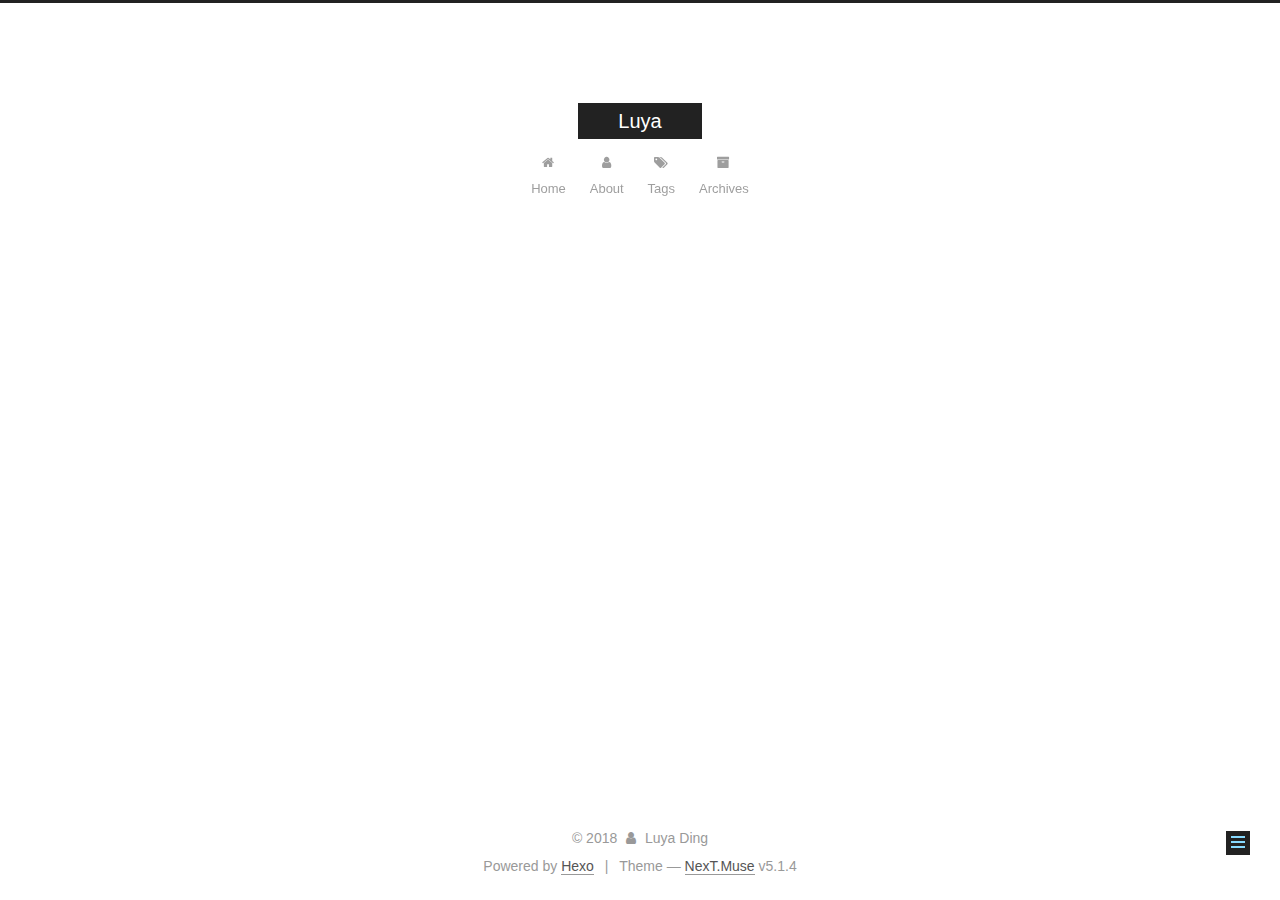
==== commit bcb9d017: "Site updated: 2018-05-01 00:44:55" ====
--- a/about/index.html
+++ b/about/index.html
@@ -79,17 +79,17 @@
 
 
 
-<meta name="description" content="Les étoiles sont belles, à cause d&apos;une fleur que l&apos;on ne voit pas.">
+<meta name="description" content="A full-time dreamer.">
 <meta property="og:type" content="website">
 <meta property="og:title" content="about">
 <meta property="og:url" content="http://lorraineding.github.io/about/index.html">
 <meta property="og:site_name" content="Luya">
-<meta property="og:description" content="Les étoiles sont belles, à cause d&apos;une fleur que l&apos;on ne voit pas.">
+<meta property="og:description" content="A full-time dreamer.">
 <meta property="og:locale" content="default">
-<meta property="og:updated_time" content="2018-05-01T04:16:42.000Z">
+<meta property="og:updated_time" content="2018-05-01T04:43:52.000Z">
 <meta name="twitter:card" content="summary">
 <meta name="twitter:title" content="about">
-<meta name="twitter:description" content="Les étoiles sont belles, à cause d&apos;une fleur que l&apos;on ne voit pas.">
+<meta name="twitter:description" content="A full-time dreamer.">
 
 
 
@@ -257,7 +257,8 @@
       <div class="post-body">
         
         
-          
+          <p>A full-time dreamer.</p>
+
         
       </div>
       
--- a/css/main.css
+++ b/css/main.css
@@ -1822,7 +1822,7 @@
   width: 4px;
   height: 4px;
   border-radius: 50%;
-  background: #0be5fe;
+  background: #82ff7c;
 }
 .links-of-blogroll {
   font-size: 13px;
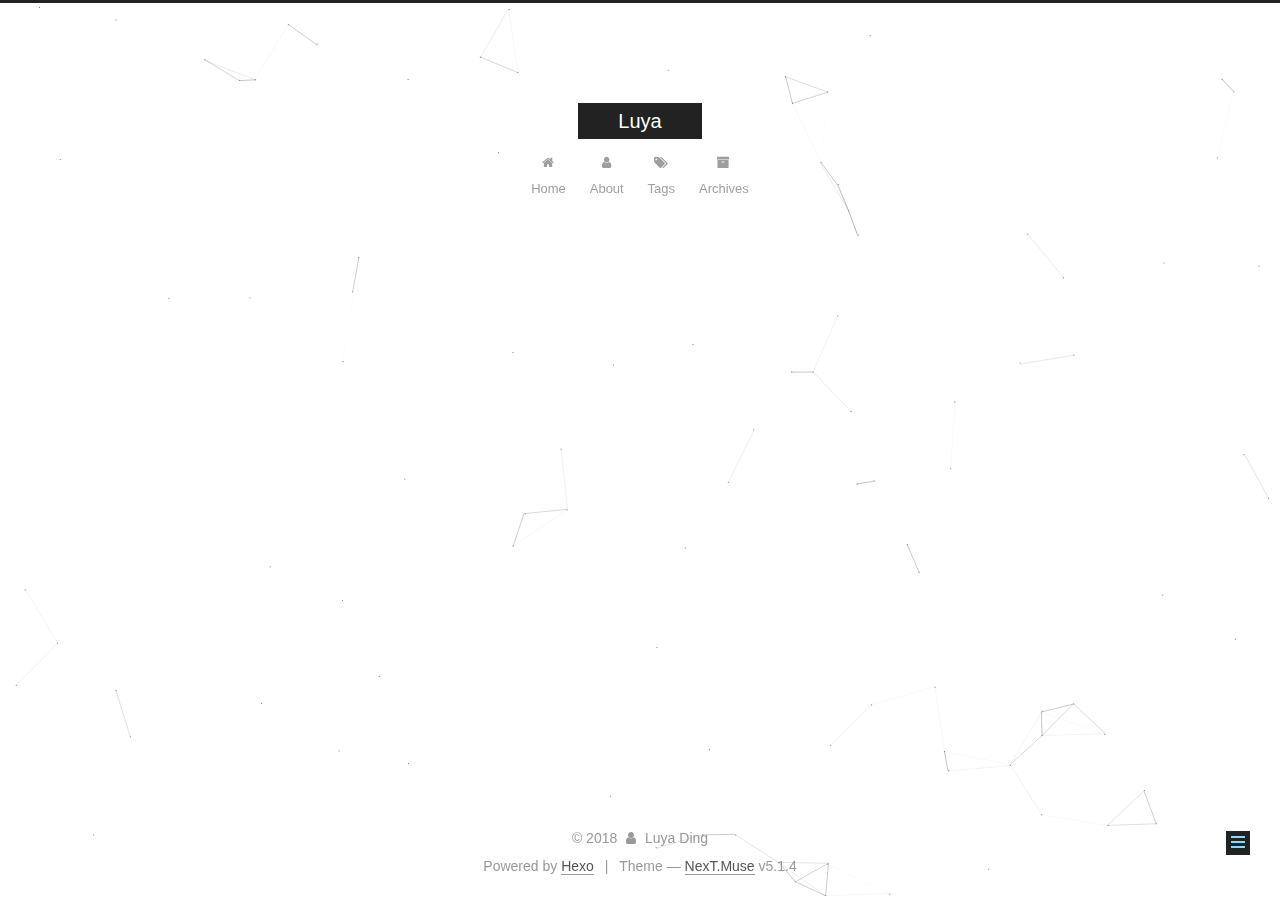
==== commit 15a980c1: "Site updated: 2018-05-01 01:11:04" ====
--- a/about/index.html
+++ b/about/index.html
@@ -422,6 +422,8 @@
   
 
 
+  
+
 
 
 
@@ -460,6 +462,11 @@
   
   
     <script type="text/javascript" src="/lib/fancybox/source/jquery.fancybox.pack.js?v=2.1.5"></script>
+  
+
+  
+  
+    <script type="text/javascript" src="/lib/canvas-nest/canvas-nest.min.js"></script>
   
 
 
--- a/css/main.css
+++ b/css/main.css
@@ -1822,7 +1822,7 @@
   width: 4px;
   height: 4px;
   border-radius: 50%;
-  background: #82ff7c;
+  background: #0b47ff;
 }
 .links-of-blogroll {
   font-size: 13px;
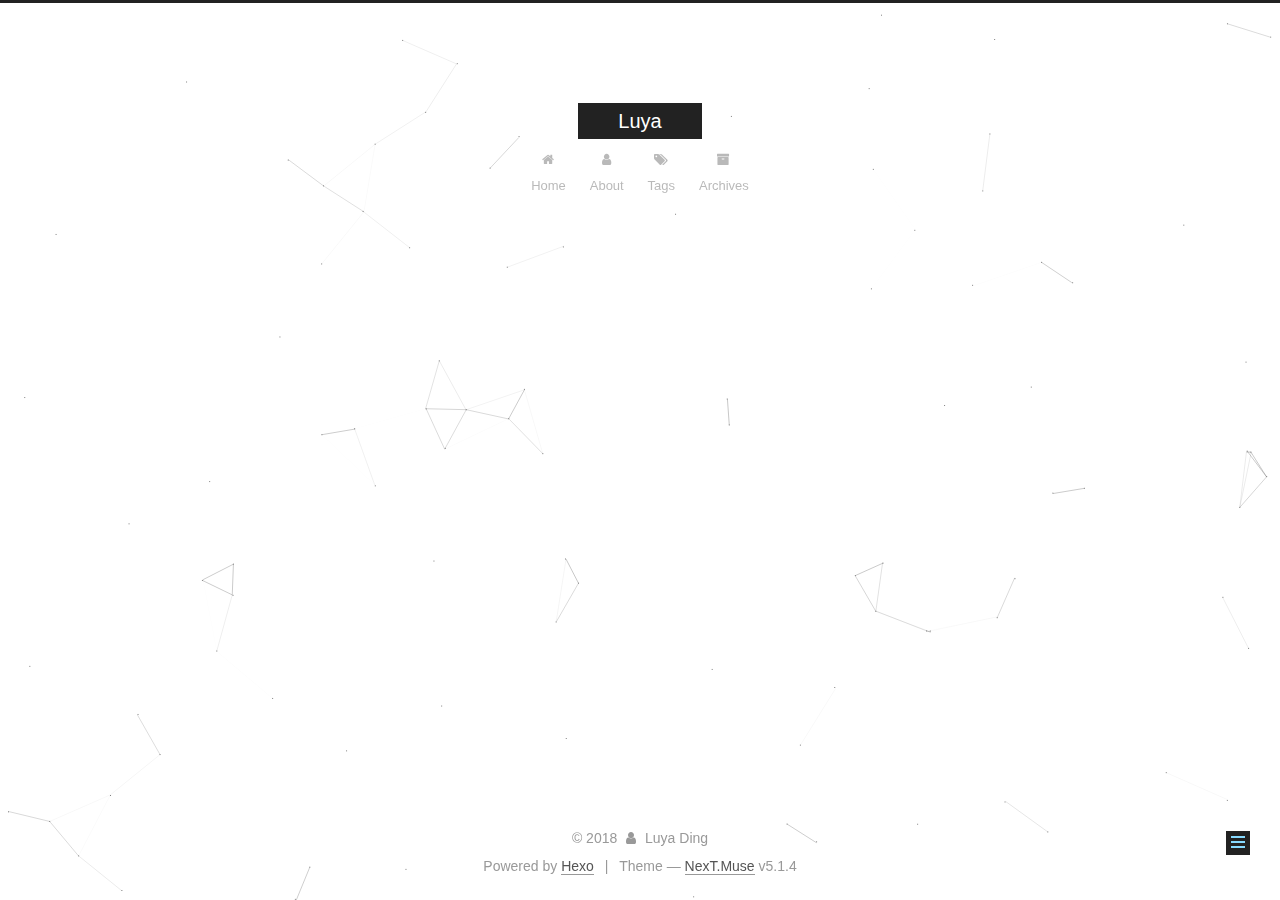
==== commit f0f0e922: "Site updated: 2018-05-01 01:30:44" ====
--- a/about/index.html
+++ b/about/index.html
@@ -331,6 +331,16 @@
           
 
           
+            <div class="links-of-author motion-element">
+                
+                  <span class="links-of-author-item">
+                    <a href="https://github.com/lorraineding" target="_blank" title="GitHub">
+                      
+                        <i class="fa fa-fw fa-github"></i>GitHub</a>
+                  </span>
+                
+            </div>
+          
 
           
           
--- a/css/main.css
+++ b/css/main.css
@@ -1822,7 +1822,7 @@
   width: 4px;
   height: 4px;
   border-radius: 50%;
-  background: #0b47ff;
+  background: #9db117;
 }
 .links-of-blogroll {
   font-size: 13px;
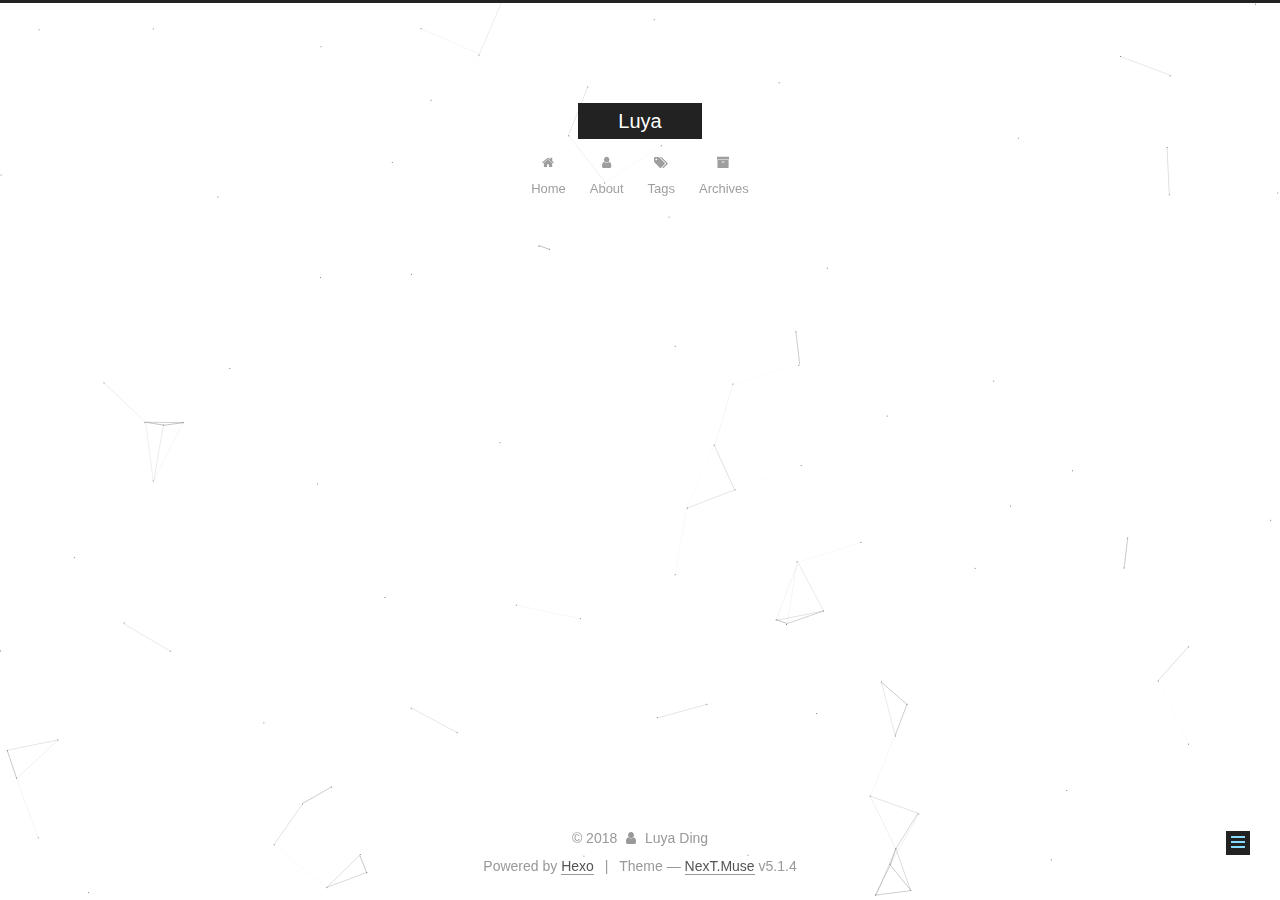
==== commit 86363352: "Site updated: 2018-05-01 23:22:09" ====
--- a/about/index.html
+++ b/about/index.html
@@ -305,6 +305,10 @@
         <div class="site-overview">
           <div class="site-author motion-element" itemprop="author" itemscope itemtype="http://schema.org/Person">
             
+              <img class="site-author-image" itemprop="image"
+                src="/images/avatar.gif"
+                alt="Luya Ding" />
+            
               <p class="site-author-name" itemprop="name">Luya Ding</p>
               <p class="site-description motion-element" itemprop="description">Les étoiles sont belles, à cause d'une fleur que l'on ne voit pas.</p>
           </div>
--- a/css/main.css
+++ b/css/main.css
@@ -1822,7 +1822,7 @@
   width: 4px;
   height: 4px;
   border-radius: 50%;
-  background: #9db117;
+  background: #c49d1d;
 }
 .links-of-blogroll {
   font-size: 13px;
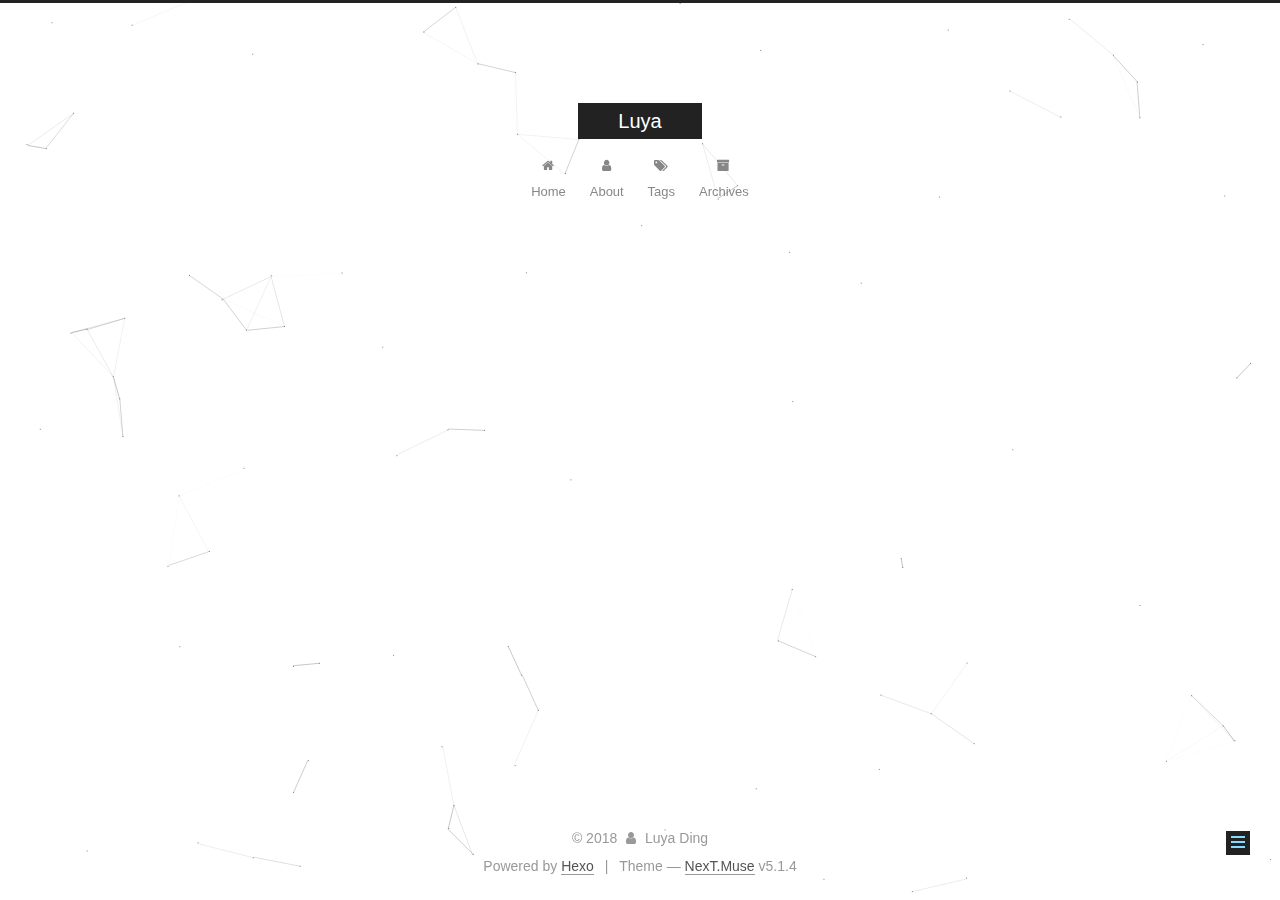
==== commit 723812de: "Site updated: 2018-05-01 23:49:03" ====
--- a/about/index.html
+++ b/about/index.html
@@ -306,7 +306,7 @@
           <div class="site-author motion-element" itemprop="author" itemscope itemtype="http://schema.org/Person">
             
               <img class="site-author-image" itemprop="image"
-                src="/images/avatar.gif"
+                src="/images/my-avatar.jpg"
                 alt="Luya Ding" />
             
               <p class="site-author-name" itemprop="name">Luya Ding</p>
--- a/css/main.css
+++ b/css/main.css
@@ -1822,7 +1822,7 @@
   width: 4px;
   height: 4px;
   border-radius: 50%;
-  background: #c49d1d;
+  background: #2fffe4;
 }
 .links-of-blogroll {
   font-size: 13px;
